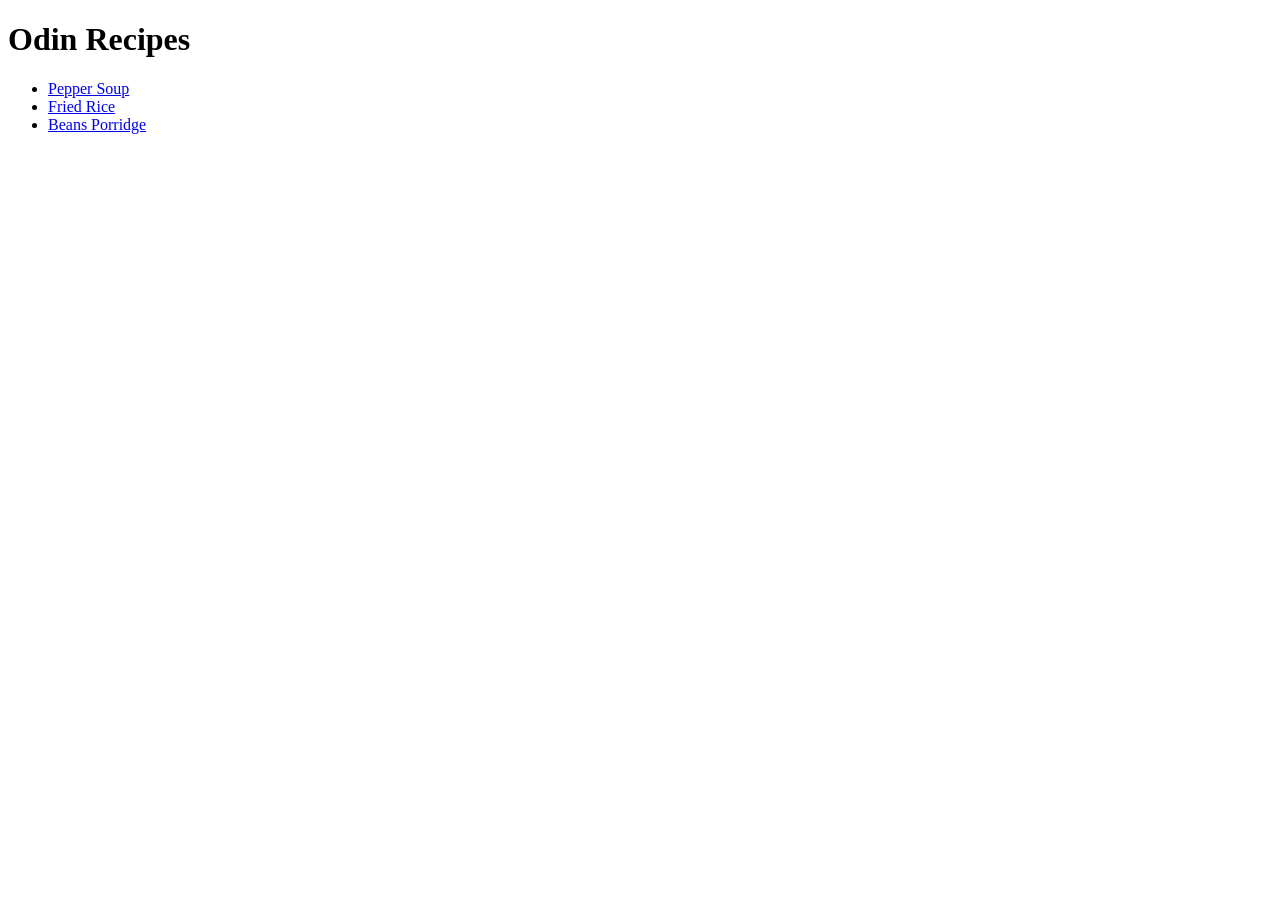
==== index.html @ 3d12ab3c "Add index.html" ====
<!DOCTYPE html>
<html lang="en">
<head>
    <meta charset="UTF-8">
    <meta name="viewport" content="width=device-width, initial-scale=1.0">
    <title>Document</title>
</head>
<body>
    <h1>Odin Recipes</h1>
    <ul>
      <li><a href="recipes/pepper-soup.html">Pepper Soup</a></li>  
      <li><a href="recipes/fried-rice.html">Fried Rice</a></li>
      <li><a href="recipes/beans-porridge.html">Beans Porridge</a></li>
    </ul>
</body>
</html>
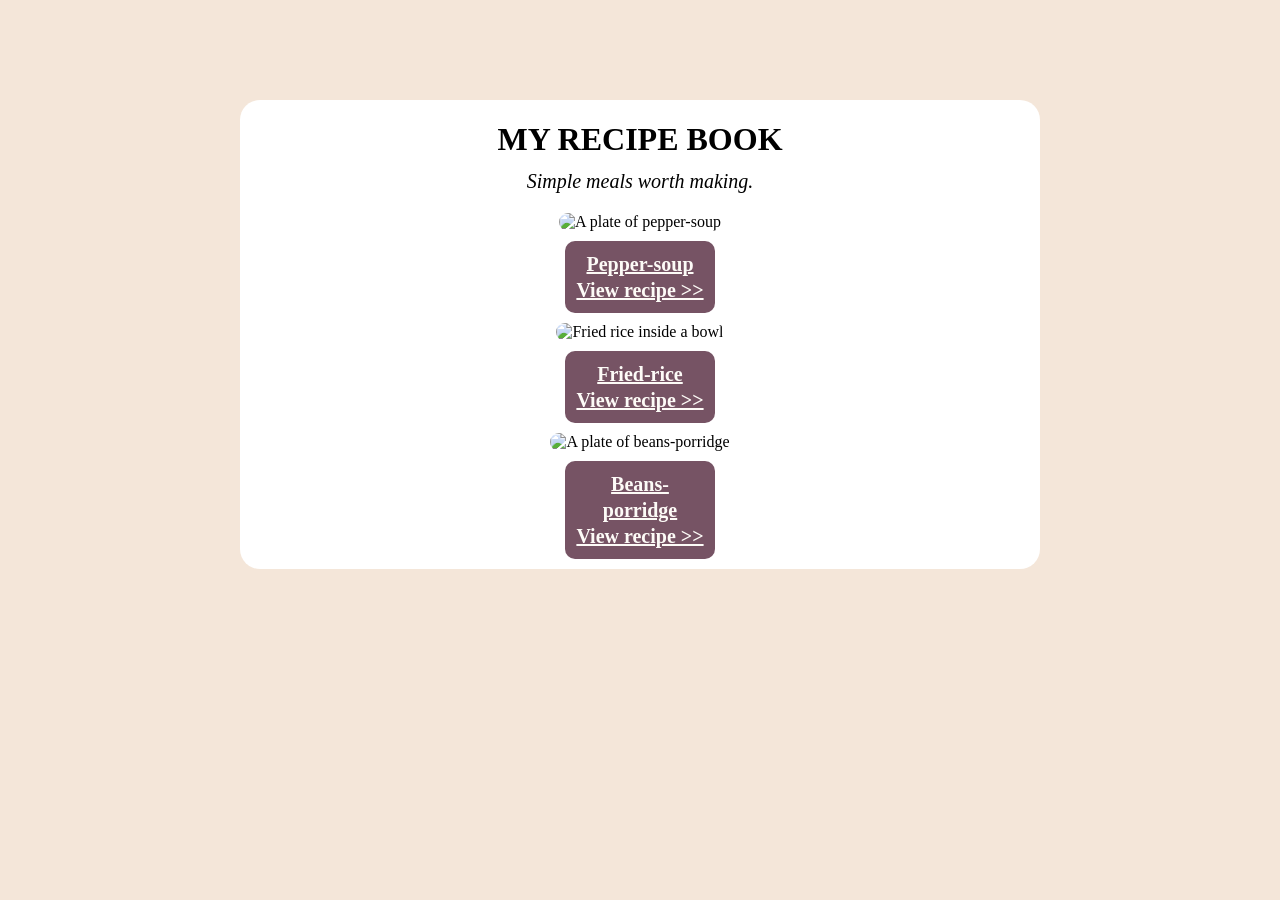
==== commit 58c3a0bd: "Add CSS styling to the project" ====
--- a/index.html
+++ b/index.html
@@ -4,13 +4,27 @@
     <meta charset="UTF-8">
     <meta name="viewport" content="width=device-width, initial-scale=1.0">
     <title>Document</title>
+    <link rel="stylesheet" href="css/style.css">
 </head>
 <body>
-    <h1>Odin Recipes</h1>
-    <ul>
-      <li><a href="recipes/pepper-soup.html">Pepper Soup</a></li>  
-      <li><a href="recipes/fried-rice.html">Fried Rice</a></li>
-      <li><a href="recipes/beans-porridge.html">Beans Porridge</a></li>
-    </ul>
+    <div class="recipe-container">
+        <h1>MY RECIPE BOOK</h1>
+        <p class="paragraph"><em>Simple meals worth making.</em></p>
+        <img class="recipe-one" src="https://encrypted-tbn0.gstatic.com/images?q=tbn:ANd9GcRz1Qy7sZRPb5pDAsjkPVBorcXFlW1zETtfQ0pjvE4kNw&s=10" alt="A plate of pepper-soup">
+        <a href="recipes/pepper-soup.html" class="btn">
+            <span class="btn-one">Pepper-soup</span>
+            <span class="btn-two">View recipe >></span>
+        </a>
+        <img src="https://encrypted-tbn0.gstatic.com/images?q=tbn:ANd9GcRZeC6qeIWDl0w1t4SQDgGbF-pzOI3IEbSchnMUo2AM1g&s=10" alt="Fried rice inside a bowl">
+        <a href="recipes/fried-rice.html" class="btn">
+            <span class="btn-one">Fried-rice</span>
+            <span class="btn-two">View recipe >></span>
+        </a>
+        <img src="https://encrypted-tbn0.gstatic.com/images?q=tbn:ANd9GcQE1kJu_LvRNrX_CFc8uUw57_L3XOfQVfDacxhuDx0qdw&s=10" alt="A plate of beans-porridge">
+        <a href="recipes/beans-porridge.html" class="btn">
+            <span class="btn-one">Beans-porridge</span>
+            <span class="btn-two">View recipe >></span>
+        </a>
+    </div>
 </body>
 </html>
--- a/css/style.css
+++ b/css/style.css
@@ -0,0 +1,87 @@
+*,
+*::before,
+*::after {
+  box-sizing: border-box;
+}
+
+body {
+    background-color: #f4e6d9;
+}
+
+.paragraph {
+    font-size: 20px;
+    margin-top: -10px;
+}
+
+img {
+    border-radius: 20px;
+}
+
+li::marker {
+    color: #7a534d
+}
+
+.btn,
+.home-btn {
+    background-color: #765364;
+    color: #FDFBF7;
+    font-size: 20px;
+    font-weight: bold;
+    width: 150px;
+    margin: 10px;
+    padding: 10px;
+    border-radius: 10px;
+}
+
+.btn-one, 
+.btn-two {
+    display: block;
+    text-align: center;
+    line-height: 1.3;
+}
+
+.recipe-container, 
+.recipe-wrapper {
+    display: grid;
+    place-items: center;
+    background-color: #ffffff;
+    width: 800px;
+    margin: 100px auto;
+    border-radius: 20px;
+}
+
+.image {
+    width: 800px;
+    height: 500px;
+    padding: 30px;
+    border-radius: 50px;
+}
+
+.txt {
+    font-size: 3rem;
+}
+
+.ing, 
+.prep {
+    color:#7a534d;
+}
+
+.txt-one {
+    margin-top: -30px;
+    padding: 0 40px;
+    line-height: 1.5;
+}
+
+.txt-two,
+.txt-three {
+    padding-right: 450px;
+    line-height: 2;
+}
+
+.txt-three {
+    padding-right: 60px;
+}
+
+.home-btn {
+    text-align: center;
+}
